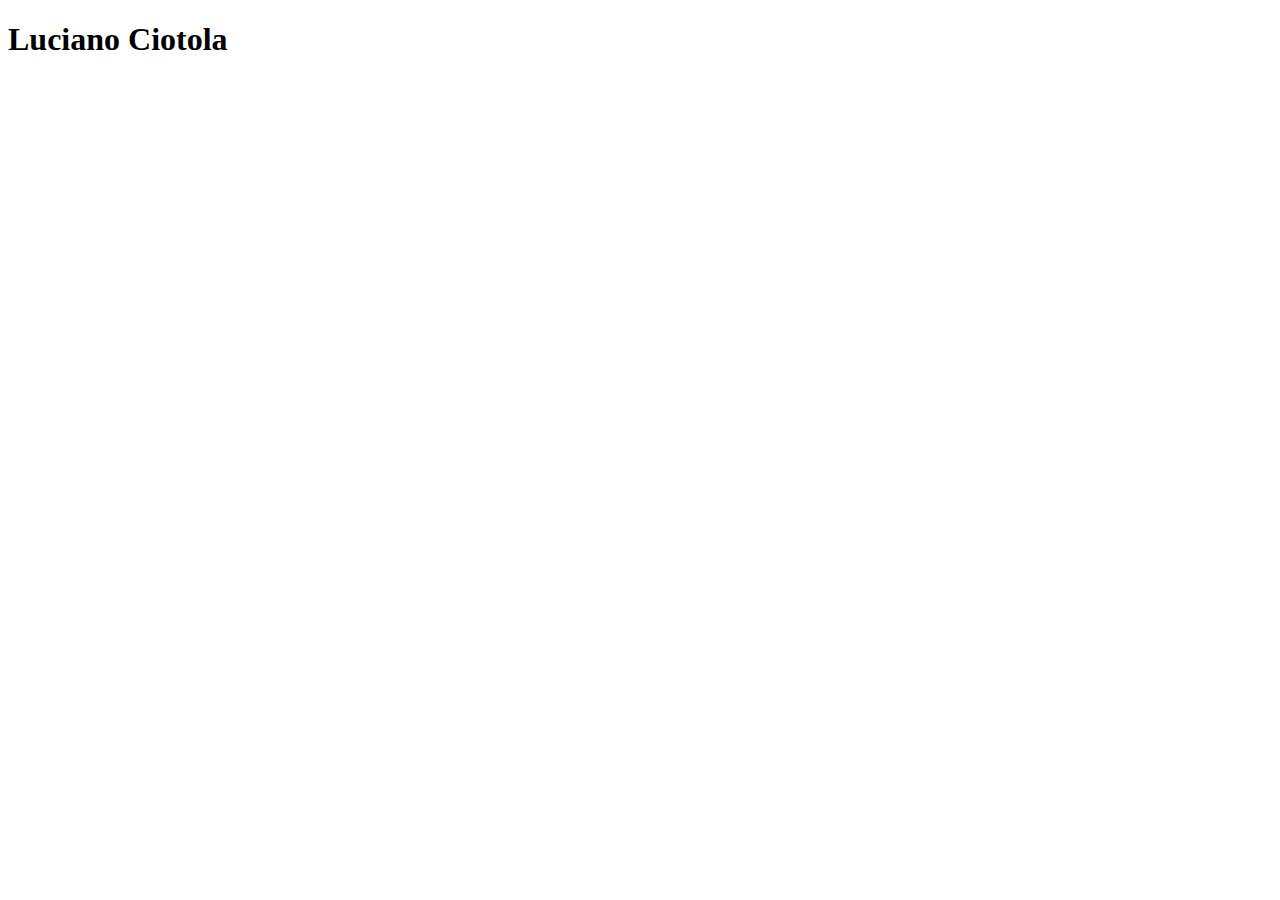
==== OldCode/HtmlCSS/htmlPersonalSite/index.html @ 3a9d9d81 "iniziato html" ====
<!DOCTYPE html>
<html lang="en">
<head>
    <meta charset="UTF-8">
    <!-- This include even emojii and many vocabularies can found at https://unicode-table.com-->
    <meta name="viewport" content="width=device-width, initial-scale=1.0">
    <title> ◑ Luciano's personal site </title>
</head>
<body>
   <!-- 001 iniziamo a strutturare il testo metterndo per primo il testo-->
   <h1>Luciano Ciotola</h1>

    
</body>
</html>
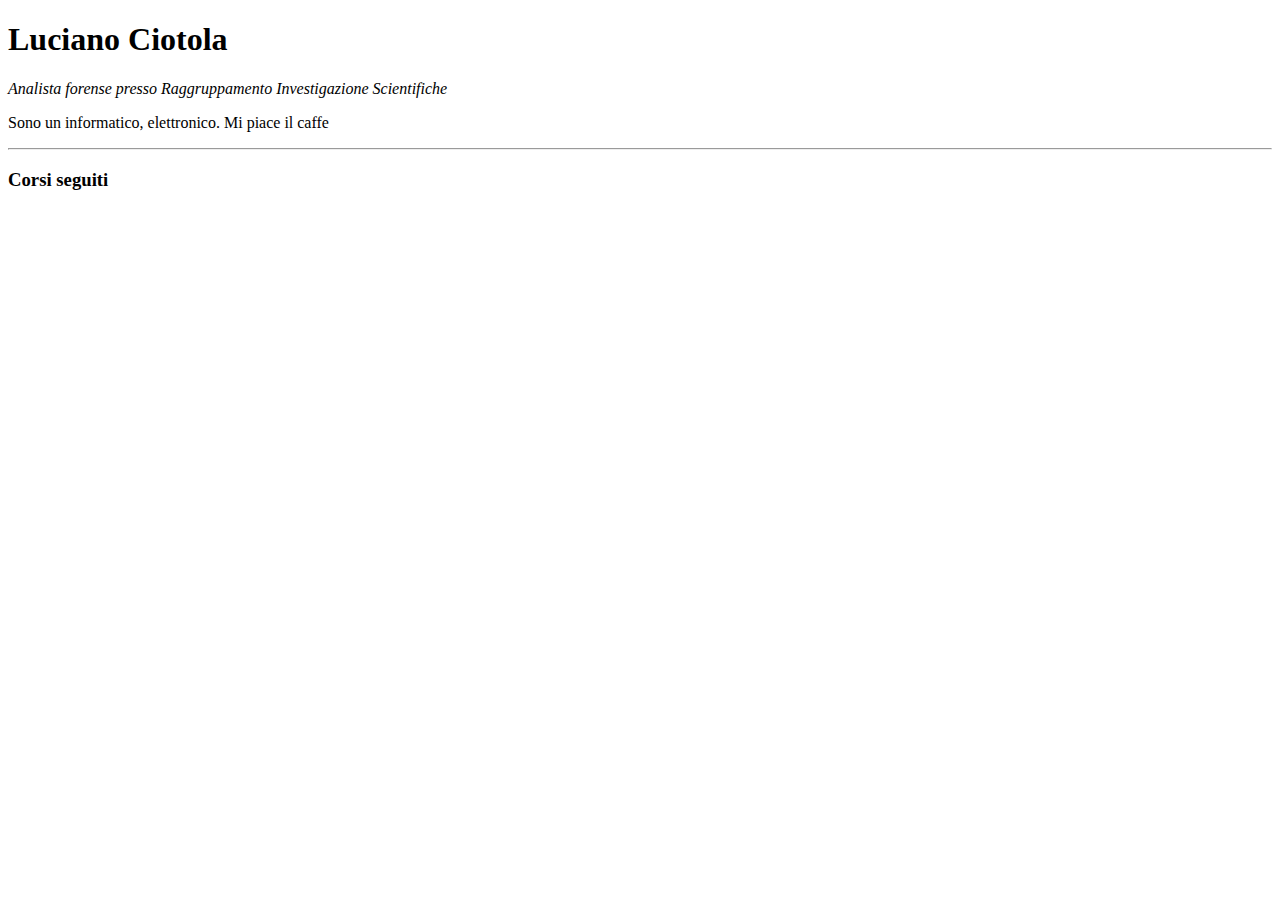
==== commit 015b0293: "fatto un altro po" ====
--- a/OldCode/HtmlCSS/htmlPersonalSite/index.html
+++ b/OldCode/HtmlCSS/htmlPersonalSite/index.html
@@ -9,7 +9,11 @@
 <body>
    <!-- 001 iniziamo a strutturare il testo metterndo per primo il testo-->
    <h1>Luciano Ciotola</h1>
-
-    
+   <!-- 002 Attento a indentazione-->
+   <p><em>Analista forense presso Raggruppamento Investigazione Scientifiche</em></p>
+   <!-- attenzxione a uso em i strong b -->
+   <p>Sono un informatico, elettronico. Mi piace il caffe </p>
+   <hr>
+   <h3>Corsi seguiti </h3>    
 </body>
 </html>
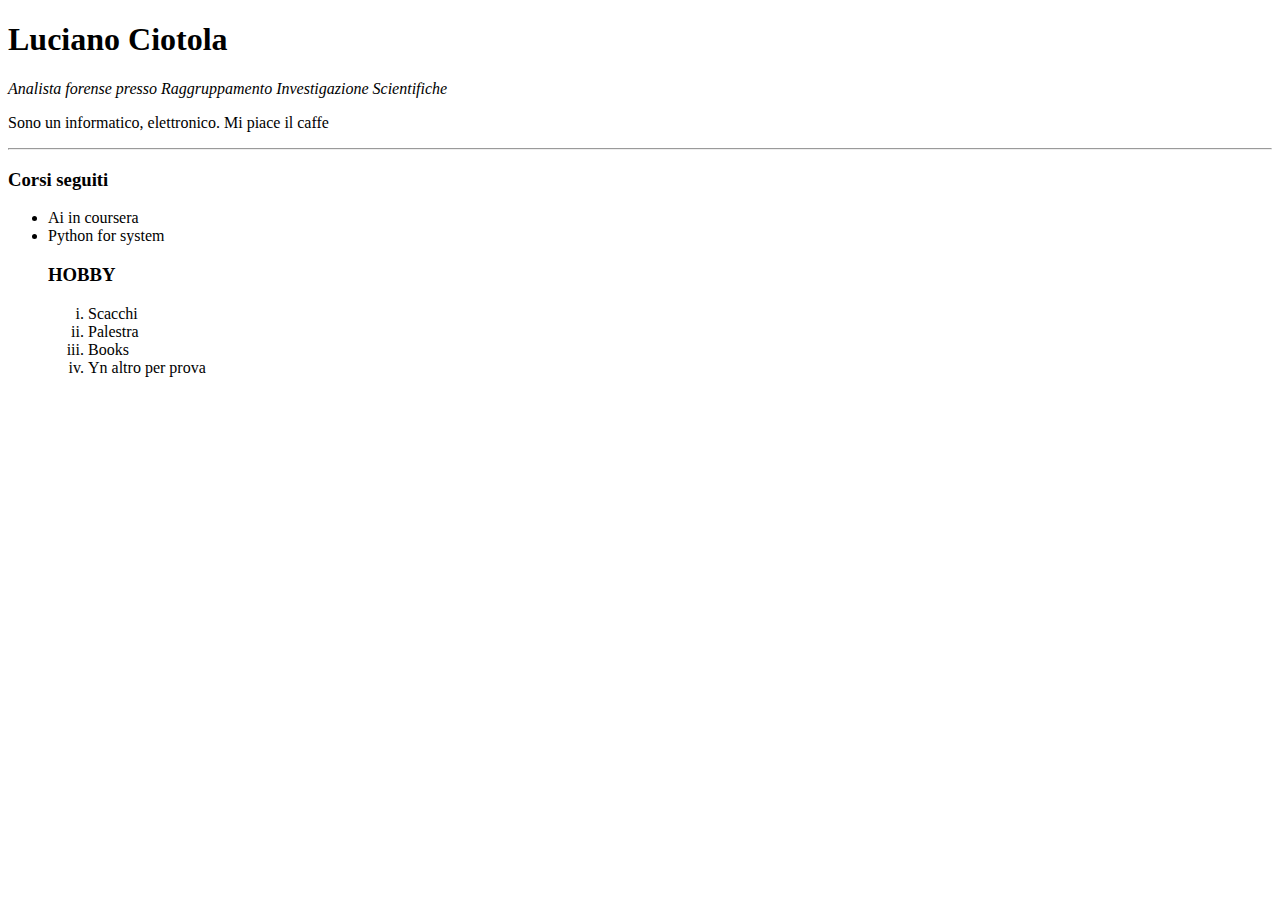
==== commit 1f47976b: "fine day" ====
--- a/OldCode/HtmlCSS/htmlPersonalSite/index.html
+++ b/OldCode/HtmlCSS/htmlPersonalSite/index.html
@@ -14,6 +14,18 @@
    <!-- attenzxione a uso em i strong b -->
    <p>Sono un informatico, elettronico. Mi piace il caffe </p>
    <hr>
+   <!-- 03 seguono alcune liste-->
    <h3>Corsi seguiti </h3>    
+   <ul>
+    <li>Ai in coursera</li>
+    <li>Python for system </li
+ </ul>
+ <h3>HOBBY</h3>
+ <OL type="i">   
+    <LI>Scacchi</LI>
+    <li>Palestra</li>
+    <li>Books</li>
+    <li>Yn altro per prova</li>
+ </OL>
 </body>
 </html>
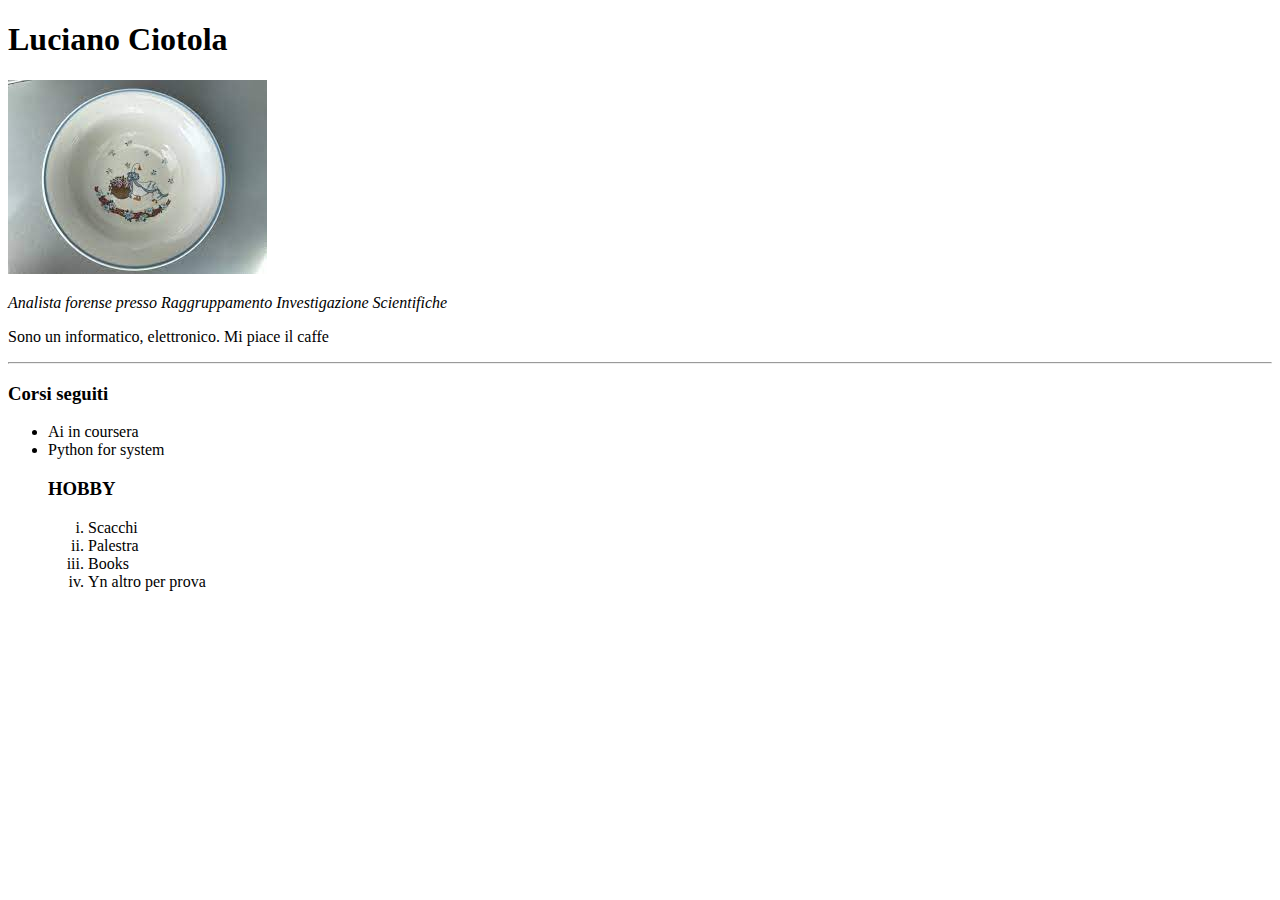
==== commit 0e0095f6: "fatto poco" ====
--- a/OldCode/HtmlCSS/htmlPersonalSite/index.html
+++ b/OldCode/HtmlCSS/htmlPersonalSite/index.html
@@ -9,6 +9,8 @@
 <body>
    <!-- 001 iniziamo a strutturare il testo metterndo per primo il testo-->
    <h1>Luciano Ciotola</h1>
+   <a img=" ciotola.jpeg" ></a>
+   <img  src = "ciotola.jpeg" alt = "immagine mia" > 
    <!-- 002 Attento a indentazione-->
    <p><em>Analista forense presso Raggruppamento Investigazione Scientifiche</em></p>
    <!-- attenzxione a uso em i strong b -->
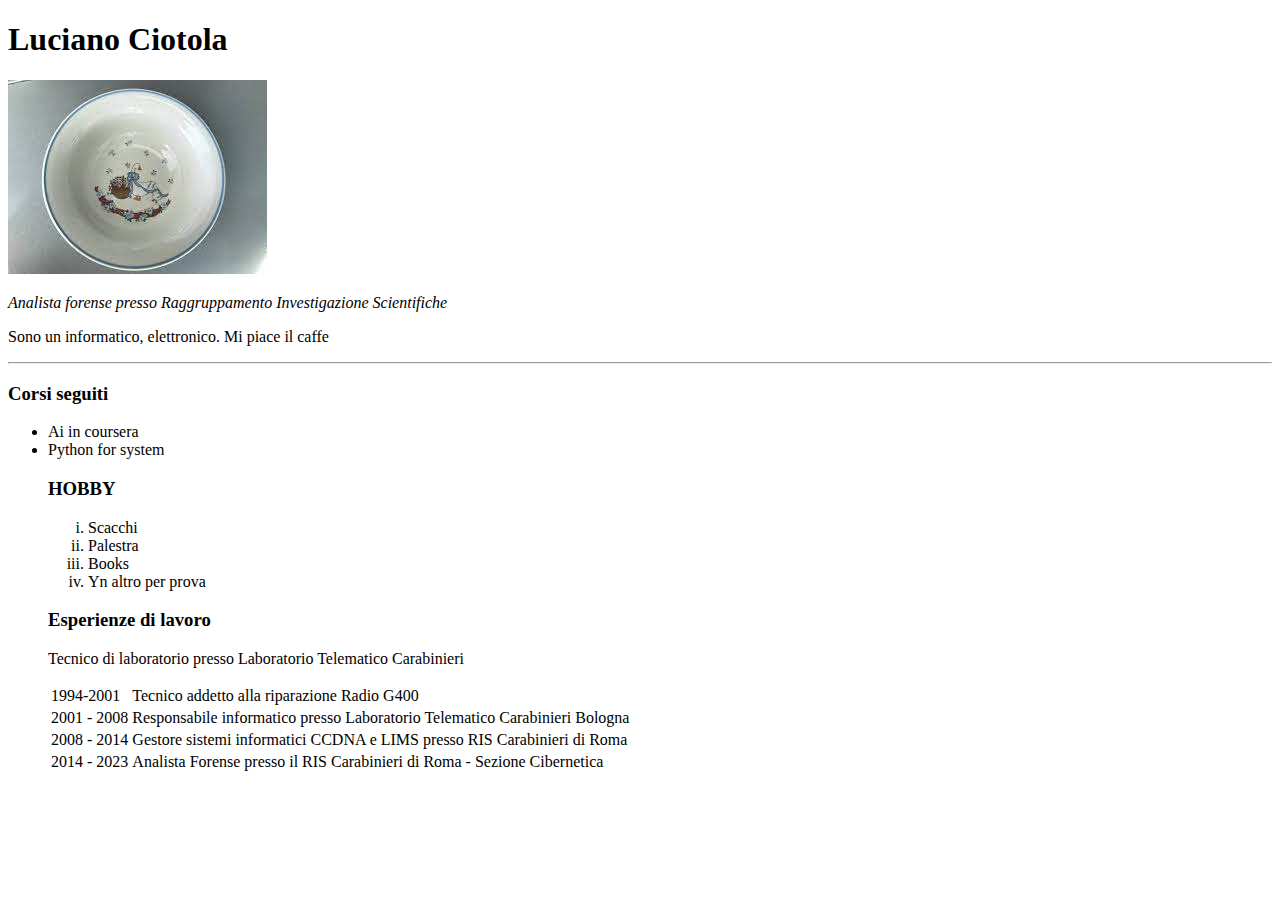
==== commit 88976200: "andato un po avanti" ====
--- a/OldCode/HtmlCSS/htmlPersonalSite/index.html
+++ b/OldCode/HtmlCSS/htmlPersonalSite/index.html
@@ -29,5 +29,28 @@
     <li>Books</li>
     <li>Yn altro per prova</li>
  </OL>
+ <h3>Esperienze di lavoro </h3>
+ <p>Tecnico di laboratorio presso Laboratorio Telematico Carabinieri</p>
+ <p></p>
+ <table>
+   <tr>
+      <td>1994-2001</td>
+      <td>Tecnico addetto alla riparazione Radio G400</td>
+   </tr>
+   <tr>
+      <td>2001 - 2008</td>
+      <td>Responsabile informatico presso Laboratorio Telematico Carabinieri Bologna</td>
+   </tr>
+   <tr>
+      <td> 2008 - 2014</td>
+      <td>Gestore sistemi informatici CCDNA e LIMS presso RIS Carabinieri di Roma</td>
+   </tr>
+   <tr>
+   <td>2014 - 2023</td>
+   <td>Analista Forense presso il RIS Carabinieri di Roma - Sezione Cibernetica</td>
+</tr>
+</table>
+
+ 
 </body>
 </html>
